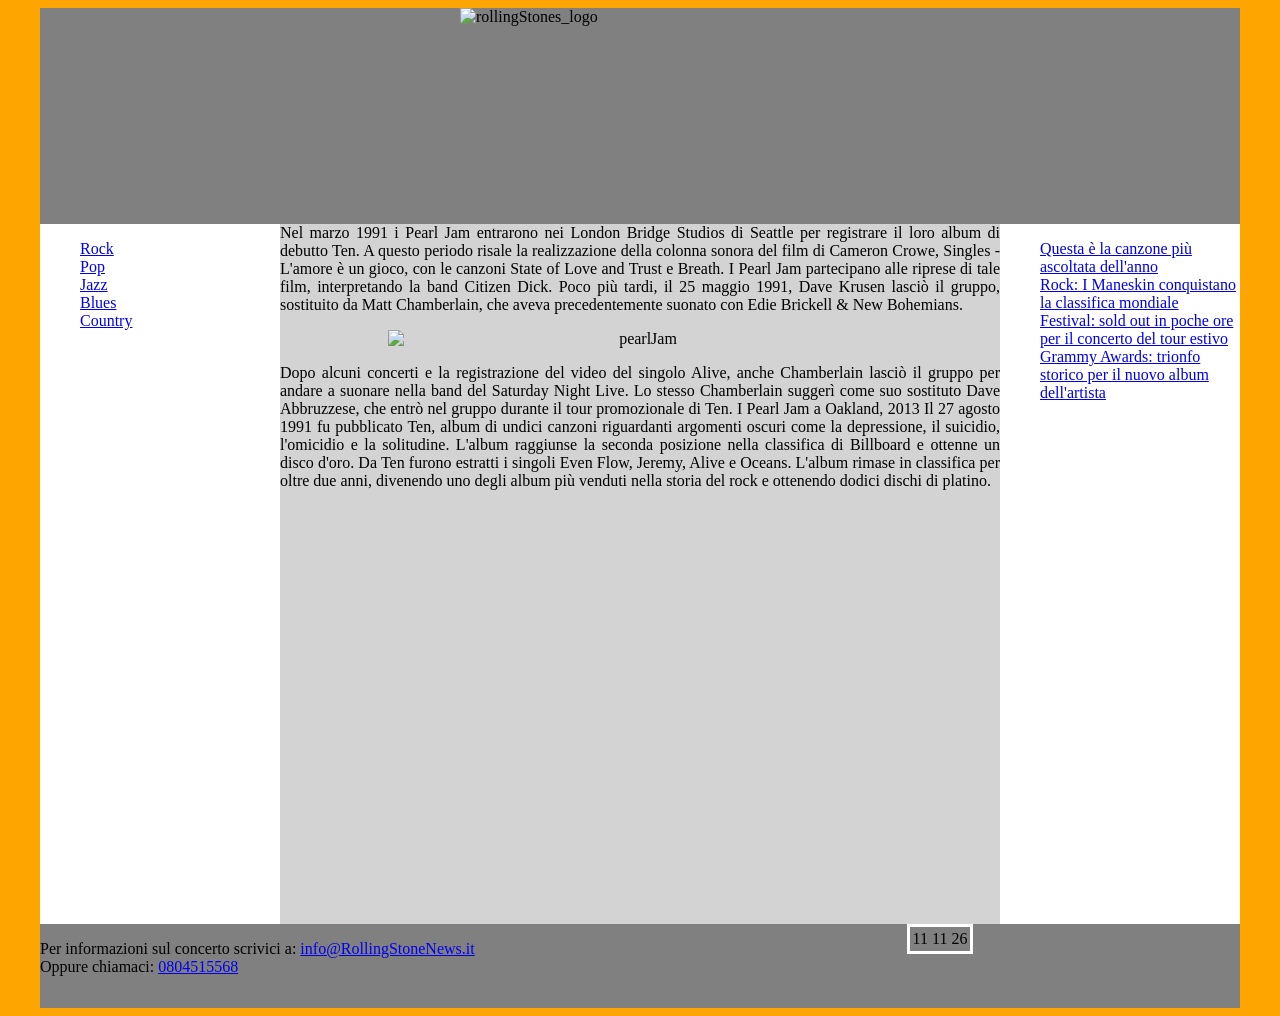
==== esercizio/index.html @ 61eac45e "commit11" ====
<!DOCTYPE html>
<html>

<head>

	<meta charset="UTF-8">
	<title>Home Page</title>
	<link href="stile.css" rel="stylesheet">
	
</head>

<body>
	
	<div id="contenitore">
		
		<div id="titolo">
			<img src="https://1000logos.net/wp-content/uploads/2020/03/Rolling-Stone-Logo-1.png" alt="rollingStones_logo" class="logo"/>
		</div>
			
		<div id="content">
			<div id="left">
				<ul>
					<li><a href="#">Rock</a></li>
					<li><a href="#">Pop</a></li>
					<li><a href="#">Jazz</a></li>
					<li><a href="#">Blues</a></li>
					<li><a href="#">Country</a></li>
				</ul>
			</div>
				
			<div id="right">
				<ul>
					<li><a href="#">Questa è la canzone più ascoltata dell'anno</a></li>
					<li><a href="#">Rock: I Maneskin conquistano la classifica mondiale</a></li>
					<li><a href="#">Festival: sold out in poche ore per il concerto del tour estivo</a></li>
					<li><a href="#">Grammy Awards: trionfo storico per il nuovo album dell'artista</a></li>
				</ul>
			</div>
				
			<div id="middle">
				
					<p class="giustificato">Nel marzo 1991 i Pearl Jam entrarono nei London Bridge Studios di Seattle per registrare il loro album di debutto Ten. A questo periodo risale la realizzazione della colonna sonora del film di Cameron Crowe, Singles - L'amore è un gioco, con le canzoni State of Love and Trust e Breath. I Pearl Jam partecipano alle riprese di tale film, interpretando la band Citizen Dick. Poco più tardi, il 25 maggio 1991, Dave Krusen lasciò il gruppo, sostituito da Matt Chamberlain, che aveva precedentemente suonato con Edie Brickell & New Bohemians.</p>
					
					<img src="https://cdn.britannica.com/31/256931-050-16FC9FFA/Pearl-Jam-band-1992.jpg" alt="pearlJam" class="band" />
					
					<p class="giustificato">Dopo alcuni concerti e la registrazione del video del singolo Alive, anche Chamberlain lasciò il gruppo per andare a suonare nella band del Saturday Night Live. Lo stesso Chamberlain suggerì come suo sostituto Dave Abbruzzese, che entrò nel gruppo durante il tour promozionale di Ten. 
I Pearl Jam a Oakland, 2013
Il 27 agosto 1991 fu pubblicato Ten, album di undici canzoni riguardanti argomenti oscuri come la depressione, il suicidio, l'omicidio e la solitudine. L'album raggiunse la seconda posizione nella classifica di Billboard e ottenne un disco d'oro. Da Ten furono estratti i singoli Even Flow, Jeremy, Alive e Oceans. L'album rimase in classifica per oltre due anni, divenendo uno degli album più venduti nella storia del rock e ottenendo dodici dischi di platino.</p>
				
			</div>
		
		</div>
		
		<div id="foot">
			<div class="F_left">
				<p>Per informazioni sul concerto scrivici a: <a href="mailto:info@RollingStoneNews.it">info@RollingStoneNews.it</a><br/> 
				Oppure chiamaci: <a href="tel:+390804515568">0804515568</a></p>
			</div>
				
			<div class="F_right">
				<table>
					<tr>
						<td>11</td>
						<td>11</td>
						<td>26</td>
					</tr>
				</table>
			</div>
		</div>
				
	</div>

</body>

</html>
---- esercizio/stile.css ----
@charset "UTF-8";

body{
	
	background-color: orange;
	
}

#contenitore {
	
	width: 1200px;
	height: 1000px;
	background-color: grey;
	
	margin-left: auto;
	margin-right: auto;
	
}

#titolo {
	
	height:20%;
	width: auto;
	margin-left: auto;
	margin-right: auto;
	
}

img.logo {
	
	margin-left: auto;
	margin-right: auto;
	display: block;
	width: 30%;
	height: auto;
	
}

#content {
	
	width: 100%;
	height: 60%;
	margin-left: auto;
	margin-right: auto;
	
}

#left {
	
	float: left;
	text-align: left;
	width: 20%;
	height: 700px;
	background-color: white;
	
}

#left ul {
	
	list-style: none;
	text-decoration: none;
	
}

#middle {
	
	text-align: center;
	width: 60%;
	height: 700px;
	background-color: lightgrey;
	margin-left: auto;
	margin-right: auto;
	
}

.giustificato {
	
	text-align: justify;
	
}

#right {
	
	float: right;
	width: 20%;
	height: 700px;
	background-color: white;
	
}

#right ul {
	
	list-style: none;
	text-decoration: none;
	
}

img.band {
	
	margin-left: auto;
	margin-right: auto;
	display: block;
	width: 70%;
	height: auto;
	
}

#foot {
	
	height: auto;
	width: 100%;
	margin-top: auto;
	clear: both;
	
}

.F_left {
	
	width: 50%;
	height: 50%;
	float: left;
	margin-right: auto;
	
}

.F_right {
	
	width: 50%;
	height: 50%;
	float: right;
	margin-left: auto;
	
}

.F_right table{
	
	margin:auto;
	border-style: solid;
	border-color: white;
	
}
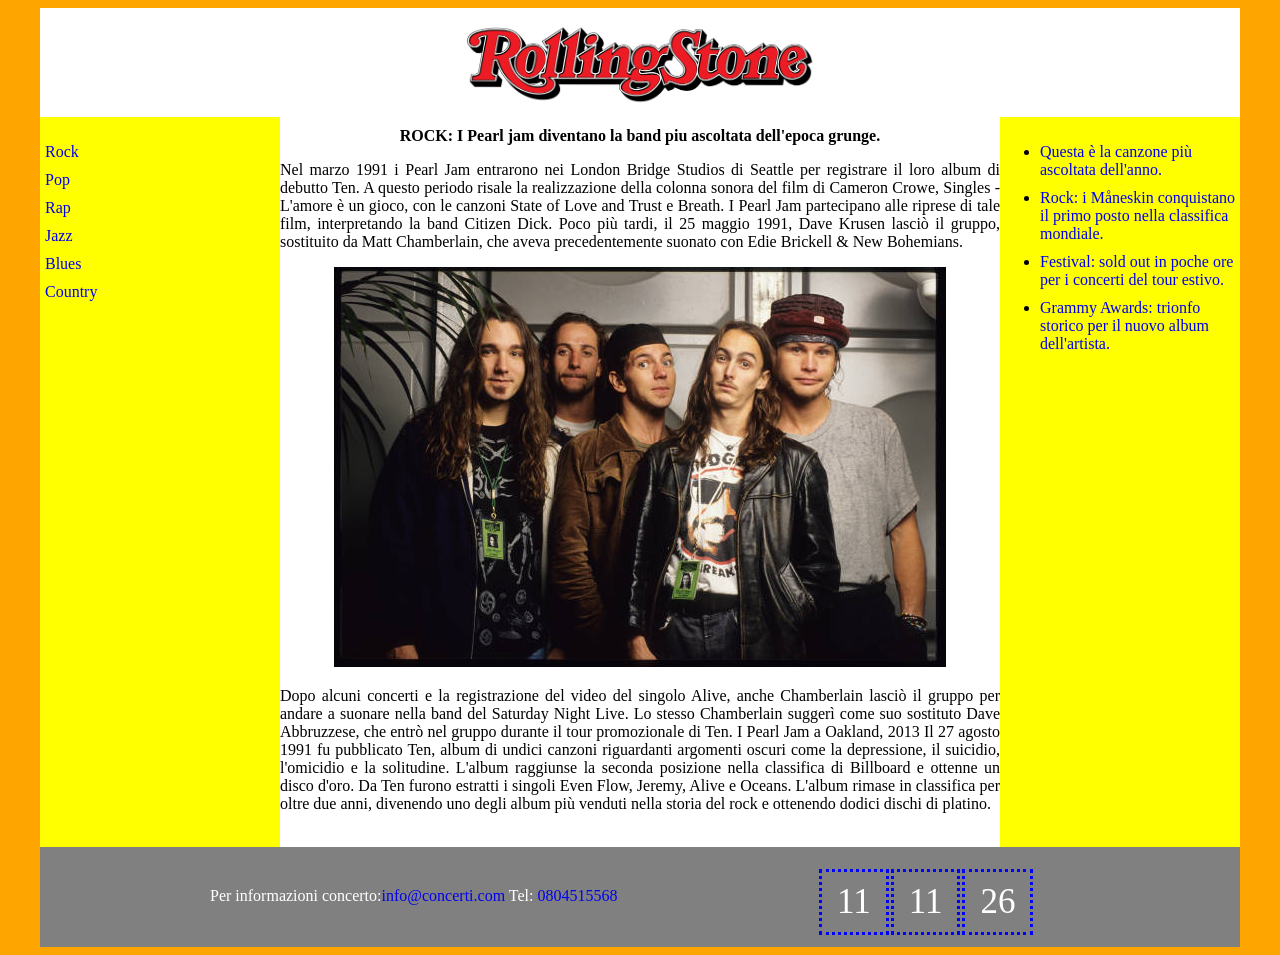
==== commit 7910d3f4: "commit11 update" ====
--- a/esercizio/index.html
+++ b/esercizio/index.html
@@ -1,75 +1,58 @@
-<!DOCTYPE html>
-<html>
-
-<head>
-
-	<meta charset="UTF-8">
-	<title>Home Page</title>
-	<link href="stile.css" rel="stylesheet">
-	
+<!doctype html> 
+<html> 
+<head> 
+	<meta charset="utf-8" /> 
+	<title>Rolling Stone</title>
+	<link href="web.css" rel="stylesheet" />
 </head>
-
-<body>
-	
+<body> 
 	<div id="contenitore">
-		
-		<div id="titolo">
-			<img src="https://1000logos.net/wp-content/uploads/2020/03/Rolling-Stone-Logo-1.png" alt="rollingStones_logo" class="logo"/>
+	<div id="titolo"><a href="index.html"><img src="Rolling.png" alt="Rolling Stone" class="immagine" /></a>
+	</div>
+	<div id="sinistra">
+		<ul>
+			<li><a href="#">Rock</a>
+			<li><a href="pop.html">Pop</a>
+			<li><a href="#">Rap</a>
+			<li><a href="#">Jazz</a>
+			<li><a href="#">Blues</a>
+			<li><a href="#">Country</a>
+		</ul>
+	</div>
+	<div id="centro">
+	<div id="testa">
+		<b>ROCK: I Pearl jam diventano la band piu ascoltata dell'epoca grunge.</b>
+	</div>
+		<p class="giustificato"> Nel marzo 1991 i Pearl Jam entrarono nei London Bridge Studios di Seattle per registrare il loro album di debutto Ten. A questo periodo risale la realizzazione della colonna sonora del film di Cameron Crowe, Singles - L'amore è un gioco, con le canzoni State of Love and Trust e Breath. I Pearl Jam partecipano alle riprese di tale film, interpretando la band Citizen Dick. Poco più tardi, il 25 maggio 1991, Dave Krusen lasciò il gruppo, sostituito da Matt Chamberlain, che aveva precedentemente suonato con Edie Brickell & New Bohemians.</p>
+			<img src="band.jpg" alt="Foto Band" class="band" />
+			<p class="giustificato"> Dopo alcuni concerti e la registrazione del video del singolo Alive, anche Chamberlain lasciò il gruppo per andare a suonare nella band del Saturday Night Live. Lo stesso Chamberlain suggerì come suo sostituto Dave Abbruzzese, che entrò nel gruppo durante il tour promozionale di Ten. 
+I Pearl Jam a Oakland, 2013
+Il 27 agosto 1991 fu pubblicato Ten, album di undici canzoni riguardanti argomenti oscuri come la depressione, il suicidio, l'omicidio e la solitudine. L'album raggiunse la seconda posizione nella classifica di Billboard e ottenne un disco d'oro. Da Ten furono estratti i singoli Even Flow, Jeremy, Alive e Oceans. L'album rimase in classifica per oltre due anni, divenendo uno degli album più venduti nella storia del rock e ottenendo dodici dischi di platino. </p>
+	</div>
+	<div id="destra">
+		<ul>
+			<li><a href="canzone.html">Questa è la canzone più ascoltata dell'anno.</a></li>
+			<li><a href="#">Rock: i Måneskin conquistano il primo posto nella classifica mondiale.</a></li>
+			<li><a href="#">Festival: sold out in poche ore per i concerti del tour estivo.</a></li>
+			<li><a href="#">Grammy Awards: trionfo storico per il nuovo album dell'artista.</a></li>
+		</ul>
+	</div>
+	<div id="piede">
+	<div id="piede-sinistro">
+		Per informazioni concerto:<a href="mailto:info@concerti.com">info@concerti.com</a> Tel:<a href="tel:+390804515568"> 0804515568</a>
 		</div>
-			
-		<div id="content">
-			<div id="left">
-				<ul>
-					<li><a href="#">Rock</a></li>
-					<li><a href="#">Pop</a></li>
-					<li><a href="#">Jazz</a></li>
-					<li><a href="#">Blues</a></li>
-					<li><a href="#">Country</a></li>
-				</ul>
-			</div>
-				
-			<div id="right">
-				<ul>
-					<li><a href="#">Questa è la canzone più ascoltata dell'anno</a></li>
-					<li><a href="#">Rock: I Maneskin conquistano la classifica mondiale</a></li>
-					<li><a href="#">Festival: sold out in poche ore per il concerto del tour estivo</a></li>
-					<li><a href="#">Grammy Awards: trionfo storico per il nuovo album dell'artista</a></li>
-				</ul>
-			</div>
-				
-			<div id="middle">
-				
-					<p class="giustificato">Nel marzo 1991 i Pearl Jam entrarono nei London Bridge Studios di Seattle per registrare il loro album di debutto Ten. A questo periodo risale la realizzazione della colonna sonora del film di Cameron Crowe, Singles - L'amore è un gioco, con le canzoni State of Love and Trust e Breath. I Pearl Jam partecipano alle riprese di tale film, interpretando la band Citizen Dick. Poco più tardi, il 25 maggio 1991, Dave Krusen lasciò il gruppo, sostituito da Matt Chamberlain, che aveva precedentemente suonato con Edie Brickell & New Bohemians.</p>
-					
-					<img src="https://cdn.britannica.com/31/256931-050-16FC9FFA/Pearl-Jam-band-1992.jpg" alt="pearlJam" class="band" />
-					
-					<p class="giustificato">Dopo alcuni concerti e la registrazione del video del singolo Alive, anche Chamberlain lasciò il gruppo per andare a suonare nella band del Saturday Night Live. Lo stesso Chamberlain suggerì come suo sostituto Dave Abbruzzese, che entrò nel gruppo durante il tour promozionale di Ten. 
-I Pearl Jam a Oakland, 2013
-Il 27 agosto 1991 fu pubblicato Ten, album di undici canzoni riguardanti argomenti oscuri come la depressione, il suicidio, l'omicidio e la solitudine. L'album raggiunse la seconda posizione nella classifica di Billboard e ottenne un disco d'oro. Da Ten furono estratti i singoli Even Flow, Jeremy, Alive e Oceans. L'album rimase in classifica per oltre due anni, divenendo uno degli album più venduti nella storia del rock e ottenendo dodici dischi di platino.</p>
-				
-			</div>
-		
-		</div>
-		
-		<div id="foot">
-			<div class="F_left">
-				<p>Per informazioni sul concerto scrivici a: <a href="mailto:info@RollingStoneNews.it">info@RollingStoneNews.it</a><br/> 
-				Oppure chiamaci: <a href="tel:+390804515568">0804515568</a></p>
-			</div>
-				
-			<div class="F_right">
-				<table>
-					<tr>
-						<td>11</td>
-						<td>11</td>
-						<td>26</td>
-					</tr>
-				</table>
-			</div>
-		</div>
-				
+		<div id="piede-destro">
+		<table>
+			<tr>
+				<td>11</td>
+				<td>11</td>
+				<td>26</td>
+			</tr>
+		</table>
 	</div>
-
+	<div class="clear">
+	</div>
+	</div>
+	</div>
 </body>
-
-</html>+</html>  
--- a/esercizio/web.css
+++ b/esercizio/web.css
@@ -0,0 +1,107 @@
+@charset "UTF-8";
+
+body {
+	font-family: redaction;
+	background-color: orange;
+}
+#contenitore {
+	background-color: white;
+	width: 1200px;
+	height: auto;
+	margin-left: auto;
+	margin-right: auto;
+}
+
+img.immagine {
+	width: 350px;
+	height: auto;
+	margin-left: auto;
+	margin-right: auto;
+	display: block;
+	padding: 10px;
+}
+
+#testa {
+	text-align: center;
+	Width:100%;
+	padding-top: 10px;
+}
+
+#sinistra {
+	float: left;
+	background-color: yellow;
+	width: 20%;
+	height: 720px;
+	padding-top: 10px;
+}
+
+#centro {
+	float: left;
+	width: 60%;
+	height: auto;
+	text-align: center;
+}
+
+.giustificato {
+	text-align: justify;
+}
+
+
+#destra {
+	float: left;
+	background-color: yellow;
+	text-align: left;
+	height: 720px;
+	width:20%;
+	margin-top: 0px;
+	padding-top: 10px;
+}
+
+#piede {
+	background-color: gray;
+	clear: both;
+	color: white;
+	padding: 10px;
+	width: auto;
+}
+
+#piede-sinistro {
+	float: left;
+	width:45%;
+	margin-left: 150px;
+	padding: 30px 10px;
+}
+
+#piede-destro{
+	float: right;
+	width: 35%;
+	text-align: center;
+	padding-top: 10px;
+}
+
+
+#piede-destro td{
+	border: dotted blue;
+	padding: 10px 15px;
+	text-align: center;
+	font-size: 35px;
+	color: white;
+}
+
+#sinistra ul {
+	list-style: none;
+	text-align: left;
+	padding-inline-start: 5px;
+}
+
+li {
+	padding-bottom: 10px;
+}
+
+a{
+	text-decoration: none;
+}
+
+.clear {
+	clear: both;
+}
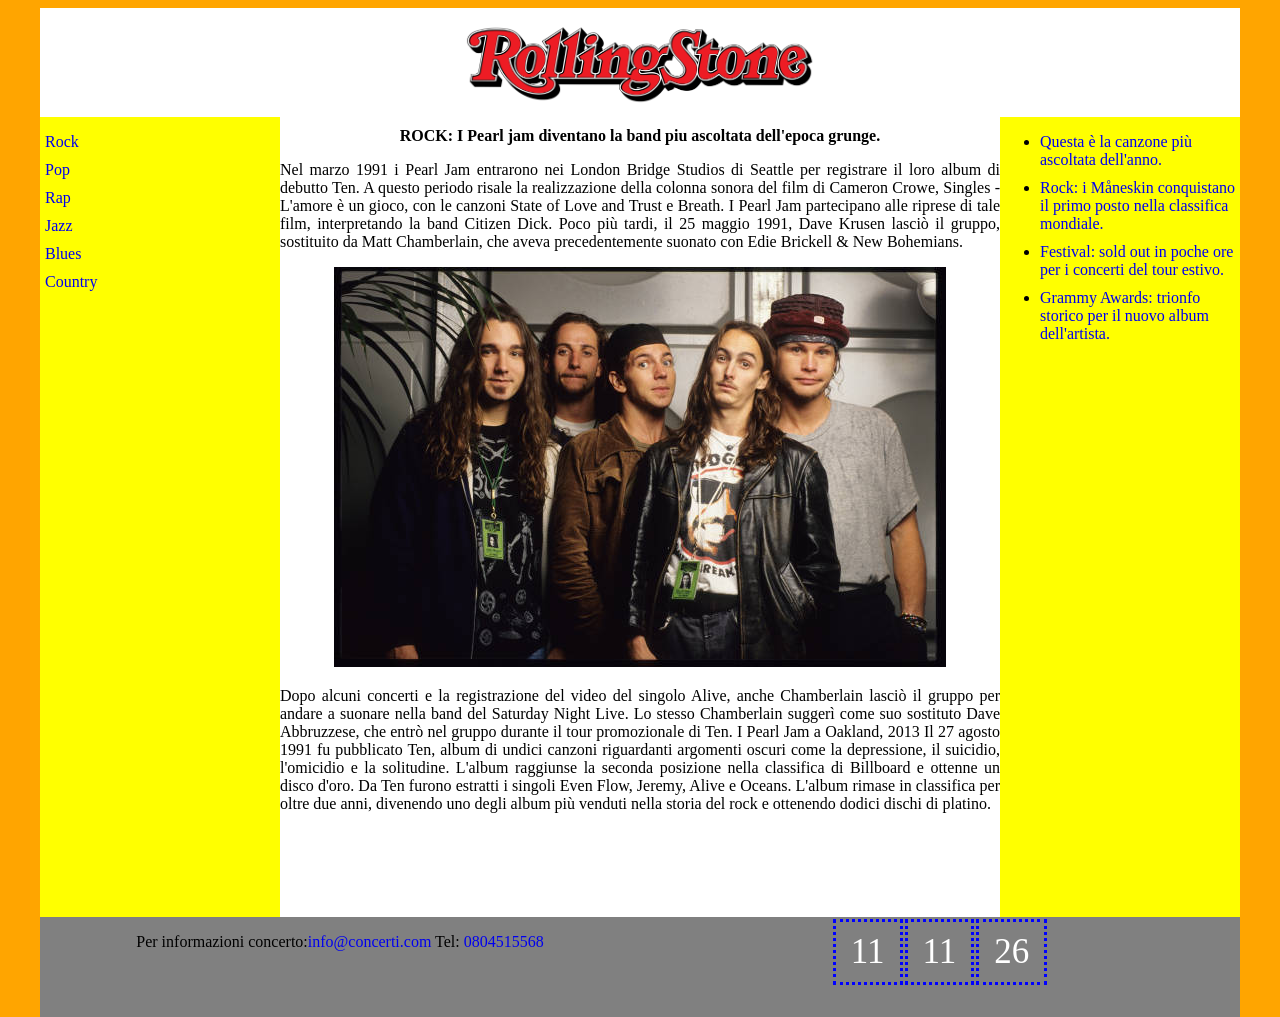
==== commit 4c32165f: "update" ====
--- a/esercizio/index.html
+++ b/esercizio/index.html
@@ -7,52 +7,60 @@
 </head>
 <body> 
 	<div id="contenitore">
-	<div id="titolo"><a href="index.html"><img src="Rolling.png" alt="Rolling Stone" class="immagine" /></a>
-	</div>
-	<div id="sinistra">
-		<ul>
-			<li><a href="#">Rock</a>
-			<li><a href="pop.html">Pop</a>
-			<li><a href="#">Rap</a>
-			<li><a href="#">Jazz</a>
-			<li><a href="#">Blues</a>
-			<li><a href="#">Country</a>
-		</ul>
-	</div>
-	<div id="centro">
-	<div id="testa">
-		<b>ROCK: I Pearl jam diventano la band piu ascoltata dell'epoca grunge.</b>
-	</div>
-		<p class="giustificato"> Nel marzo 1991 i Pearl Jam entrarono nei London Bridge Studios di Seattle per registrare il loro album di debutto Ten. A questo periodo risale la realizzazione della colonna sonora del film di Cameron Crowe, Singles - L'amore è un gioco, con le canzoni State of Love and Trust e Breath. I Pearl Jam partecipano alle riprese di tale film, interpretando la band Citizen Dick. Poco più tardi, il 25 maggio 1991, Dave Krusen lasciò il gruppo, sostituito da Matt Chamberlain, che aveva precedentemente suonato con Edie Brickell & New Bohemians.</p>
-			<img src="band.jpg" alt="Foto Band" class="band" />
-			<p class="giustificato"> Dopo alcuni concerti e la registrazione del video del singolo Alive, anche Chamberlain lasciò il gruppo per andare a suonare nella band del Saturday Night Live. Lo stesso Chamberlain suggerì come suo sostituto Dave Abbruzzese, che entrò nel gruppo durante il tour promozionale di Ten. 
-I Pearl Jam a Oakland, 2013
-Il 27 agosto 1991 fu pubblicato Ten, album di undici canzoni riguardanti argomenti oscuri come la depressione, il suicidio, l'omicidio e la solitudine. L'album raggiunse la seconda posizione nella classifica di Billboard e ottenne un disco d'oro. Da Ten furono estratti i singoli Even Flow, Jeremy, Alive e Oceans. L'album rimase in classifica per oltre due anni, divenendo uno degli album più venduti nella storia del rock e ottenendo dodici dischi di platino. </p>
-	</div>
-	<div id="destra">
-		<ul>
-			<li><a href="canzone.html">Questa è la canzone più ascoltata dell'anno.</a></li>
-			<li><a href="#">Rock: i Måneskin conquistano il primo posto nella classifica mondiale.</a></li>
-			<li><a href="#">Festival: sold out in poche ore per i concerti del tour estivo.</a></li>
-			<li><a href="#">Grammy Awards: trionfo storico per il nuovo album dell'artista.</a></li>
-		</ul>
-	</div>
-	<div id="piede">
-	<div id="piede-sinistro">
-		Per informazioni concerto:<a href="mailto:info@concerti.com">info@concerti.com</a> Tel:<a href="tel:+390804515568"> 0804515568</a>
+		<div id="titolo"><a href="index.html"><img src="Rolling.png" alt="Rolling Stone" class="immagine" /></a>
 		</div>
-		<div id="piede-destro">
-		<table>
-			<tr>
-				<td>11</td>
-				<td>11</td>
-				<td>26</td>
-			</tr>
-		</table>
-	</div>
-	<div class="clear">
-	</div>
-	</div>
+		<div id="sinistra">
+			<ul>
+				<li><a href="#">Rock</a></li>
+				<li><a href="pop.html">Pop</a></li>
+				<li><a href="#">Rap</a></li>
+				<li><a href="#">Jazz</a></li>
+				<li><a href="#">Blues</a></li>
+				<li><a href="#">Country</a></li>
+			</ul>
+			<select id="menuTendina">
+				<option value="ROCK">Rock</option>
+				<option value="pop.html">Pop</option>
+				<option value="RAP">Rap</option>
+				<option value="JAZZ">Jazz</option>
+				<option value="BLUES">Blues</option>
+				<option value="COUNTRY">Country</option>
+			</select>
+		</div>
+		<div id="centro">
+		<div id="testa">
+			<b>ROCK: I Pearl jam diventano la band piu ascoltata dell'epoca grunge.</b>
+		</div>
+			<p class="giustificato"> Nel marzo 1991 i Pearl Jam entrarono nei London Bridge Studios di Seattle per registrare il loro album di debutto Ten. A questo periodo risale la realizzazione della colonna sonora del film di Cameron Crowe, Singles - L'amore è un gioco, con le canzoni State of Love and Trust e Breath. I Pearl Jam partecipano alle riprese di tale film, interpretando la band Citizen Dick. Poco più tardi, il 25 maggio 1991, Dave Krusen lasciò il gruppo, sostituito da Matt Chamberlain, che aveva precedentemente suonato con Edie Brickell & New Bohemians.</p>
+				<img src="band.jpg" alt="Foto Band" class="band" />
+				<p class="giustificato"> Dopo alcuni concerti e la registrazione del video del singolo Alive, anche Chamberlain lasciò il gruppo per andare a suonare nella band del Saturday Night Live. Lo stesso Chamberlain suggerì come suo sostituto Dave Abbruzzese, che entrò nel gruppo durante il tour promozionale di Ten. 
+	I Pearl Jam a Oakland, 2013
+	Il 27 agosto 1991 fu pubblicato Ten, album di undici canzoni riguardanti argomenti oscuri come la depressione, il suicidio, l'omicidio e la solitudine. L'album raggiunse la seconda posizione nella classifica di Billboard e ottenne un disco d'oro. Da Ten furono estratti i singoli Even Flow, Jeremy, Alive e Oceans. L'album rimase in classifica per oltre due anni, divenendo uno degli album più venduti nella storia del rock e ottenendo dodici dischi di platino. </p>
+		</div>
+		<div id="destra">
+			<ul>
+				<li><a href="canzone.html">Questa è la canzone più ascoltata dell'anno.</a></li>
+				<li><a href="#">Rock: i Måneskin conquistano il primo posto nella classifica mondiale.</a></li>
+				<li><a href="#">Festival: sold out in poche ore per i concerti del tour estivo.</a></li>
+				<li><a href="#">Grammy Awards: trionfo storico per il nuovo album dell'artista.</a></li>
+			</ul>
+		</div>
+		<div id="piede">
+		
+			<div id="piede-sinistro">
+				<p>Per informazioni concerto:<a href="mailto:info@concerti.com">info@concerti.com</a> Tel:<a href="tel:+390804515568"> 0804515568</a></p>
+			</div>
+			
+			<div id="piede-destro">
+				<table>
+					<tr>
+						<td>11</td>
+						<td>11</td>
+						<td>26</td>
+					</tr>
+				</table>
+			</div>
+		</div>
 	</div>
 </body>
 </html>  
--- a/esercizio/web.css
+++ b/esercizio/web.css
@@ -7,7 +7,7 @@
 #contenitore {
 	background-color: white;
 	width: 1200px;
-	height: auto;
+	height: 1000px;
 	margin-left: auto;
 	margin-right: auto;
 }
@@ -31,14 +31,13 @@
 	float: left;
 	background-color: yellow;
 	width: 20%;
-	height: 720px;
-	padding-top: 10px;
+	height: 80%;
 }
 
 #centro {
 	float: left;
 	width: 60%;
-	height: auto;
+	height: 80%;
 	text-align: center;
 }
 
@@ -51,34 +50,38 @@
 	float: left;
 	background-color: yellow;
 	text-align: left;
-	height: 720px;
+	height: 80%;
 	width:20%;
-	margin-top: 0px;
-	padding-top: 10px;
 }
 
 #piede {
+	margin-top: auto;
+	margin-bottom: auto;
 	background-color: gray;
+	width: 100%;
+	height: 100px;
+	text-align: center;
 	clear: both;
-	color: white;
-	padding: 10px;
-	width: auto;
 }
 
 #piede-sinistro {
 	float: left;
-	width:45%;
-	margin-left: 150px;
-	padding: 30px 10px;
+	width: 50%;
+	height: 100px;
 }
 
 #piede-destro{
 	float: right;
-	width: 35%;
-	text-align: center;
-	padding-top: 10px;
-}
-
+	width: 50%;
+	height: 100px;
+	text-align: center;
+}
+
+#piede-destro table {
+	
+	margin: auto;
+	
+}
 
 #piede-destro td{
 	border: dotted blue;
@@ -102,6 +105,132 @@
 	text-decoration: none;
 }
 
-.clear {
-	clear: both;
+#menuTendina {
+		display: none;
+	}
+
+@media only screen and (max-width:1223px) {
+	
+	#contenitore {
+		width: 100%;
+	}
+	
+	#menuTendina {
+		display: none;
+	}
+	
+	#sinistra {
+		width: 100%;
+		height: auto;
+		margin-left: auto;
+		margin-right: auto;
+	}
+	
+	#sinistra ul {
+		display: flex;
+		gap: 30px;
+		list-style: none;
+		justify-content: center;
+	}
+	
+	img {
+		display: block;
+		width: 90%;
+		height: auto;
+		margin-left: auto;
+		margin-right: auto;
+	}
+	
+	#centro {
+		width: 70%;
+		height: auto;
+	}
+	
+	#destra {
+		width: 30%;
+	}
+	
+	#piede-sinistro {
+		padding-top: 20px;
+		width: 50%;
+	}
+	
+	#piede-destro {
+		padding-top: 15px;
+		width: 50%;
+	}
+	
+}
+
+@media only screen and (max-width:451px) {
+	
+	#contenitore {
+		width: 100%;
+	}
+	
+	#menuTendina {
+		display: block;
+		border: none;
+		height: 50px;
+		background-color: yellow;
+		width: 100%;
+	}
+
+	option:hover {
+		background-color: blue;
+	}
+	
+	#sinistra {
+		width: 100%;
+		height: auto;
+		margin-left: auto;
+		margin-right: auto;
+	}
+	
+	#sinistra ul {
+		display: none;
+	}
+	
+	img {
+		display: block;
+		width: 50%;
+		height: auto;
+		margin-left: auto;
+		margin-right: auto;
+	}
+	
+	#titolo img {
+		display: block;
+		width: 50%;
+		height: auto;
+		margin-left: auto;
+		margin-right: auto;
+	}
+	
+	#centro {
+		width: 100%;
+		height: auto;
+	}
+	
+	#destra {
+		width: 100%;
+		height: auto;
+	}
+	
+	#piede {
+		height: 200px;
+	}
+	
+	#piede-sinistro {
+		padding-top: 20px;
+		float: none;
+		width: 100%;
+	}
+	
+	#piede-destro {
+		padding: 0px;
+		float: none;
+		width: 100%;
+	}
+	
 }
